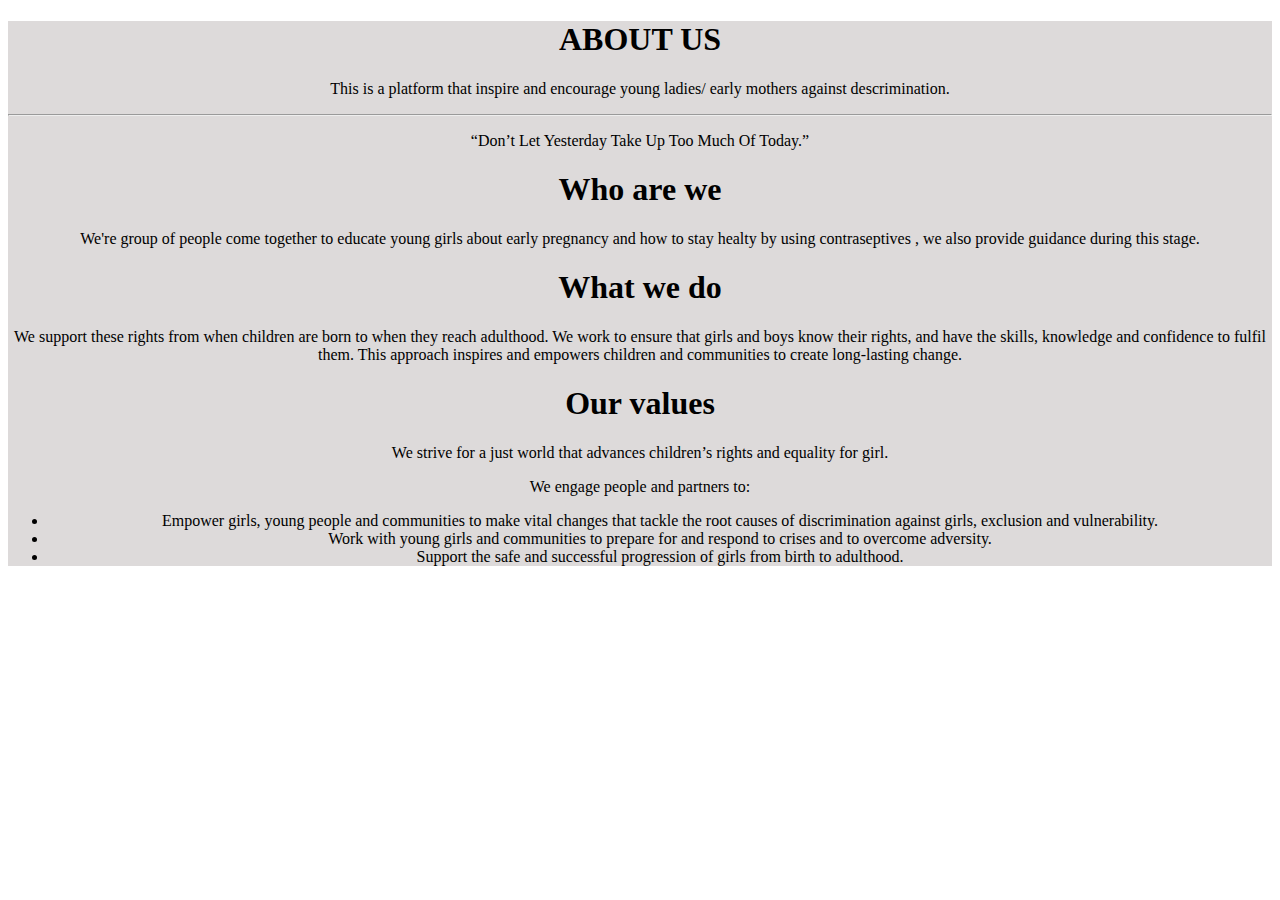
==== about.html @ 5d9c9831 "update my about page" ====
<!DOCTYPE html>
<html lang="en">
<head>
    <meta charset="UTF-8">
    <meta name="viewport" content="width=device-width, initial-scale=1.0">
    <link rel="stylesheet" href="css/about-css/about.css">
    <link rel="stylesheet" href="https://cdn.jsdelivr.net/npm/bootstrap@4.5.3/dist/css/bootstrap.min.css" integrity="sha384-TX8t27EcRE3e/ihU7zmQxVncDAy5uIKz4rEkgIXeMed4M0jlfIDPvg6uqKI2xXr2" crossorigin="anonymous">
    <title>About us</title>
</head>
<body>
    <div class="container">
        
        <div class="jumbotron">
            <h1 class="display-4">ABOUT US</h1>
            <p class="lead">This is a platform that  inspire and encourage young ladies/ early mothers against descrimination.</p>
            <hr class="my-4">
            <p>“Don’t Let Yesterday Take Up Too Much Of Today.”</p>
            
          </div>

          
            <div class="row">
              <div class="col order-last">
                <h1>Who are we</h1>
                <p>We're group of people come together to educate young girls about early pregnancy and how to stay healty by using contraseptives , we also provide guidance during this stage.</p>
              </div>
              <div class="col">
                <h1>What we do</h1>
                <p>We support these rights from when children are born to when they reach adulthood. We work to ensure that girls and boys know their rights, and have the skills, knowledge and confidence to fulfil them. This approach inspires and empowers children and communities to create long-lasting change.</p>
              </div>
              <div class="col order-first">
                <h1>Our values</h1>
                <p>We strive for a just world that advances children’s rights and equality for girl. </p>
                <p>We engage people and partners to:</p>
                <ul>
                    <li>Empower girls, young people and communities to make vital changes that tackle the root causes of discrimination against girls, exclusion and vulnerability.</li>
                    <li>Work with young girls and communities to prepare for and respond to crises and to overcome adversity.</li>
                    <li>Support the safe and successful progression of girls from birth to adulthood. </li>
                </ul>
              </div>
            </div>

           
            
          
      </div>


    <script src="about-js/jquery-3.5.1.min.js"></script>
    <script src="about-js/about.js"></script>
</body>
</html>
---- css/about-css/about.css ----
.container{
    text-align: center;
    background-color: rgb(221, 218, 218);
}
.jumbotron{
    background-image: url("../images/img-about/black-white.png");
    background-size: cover;
    
}
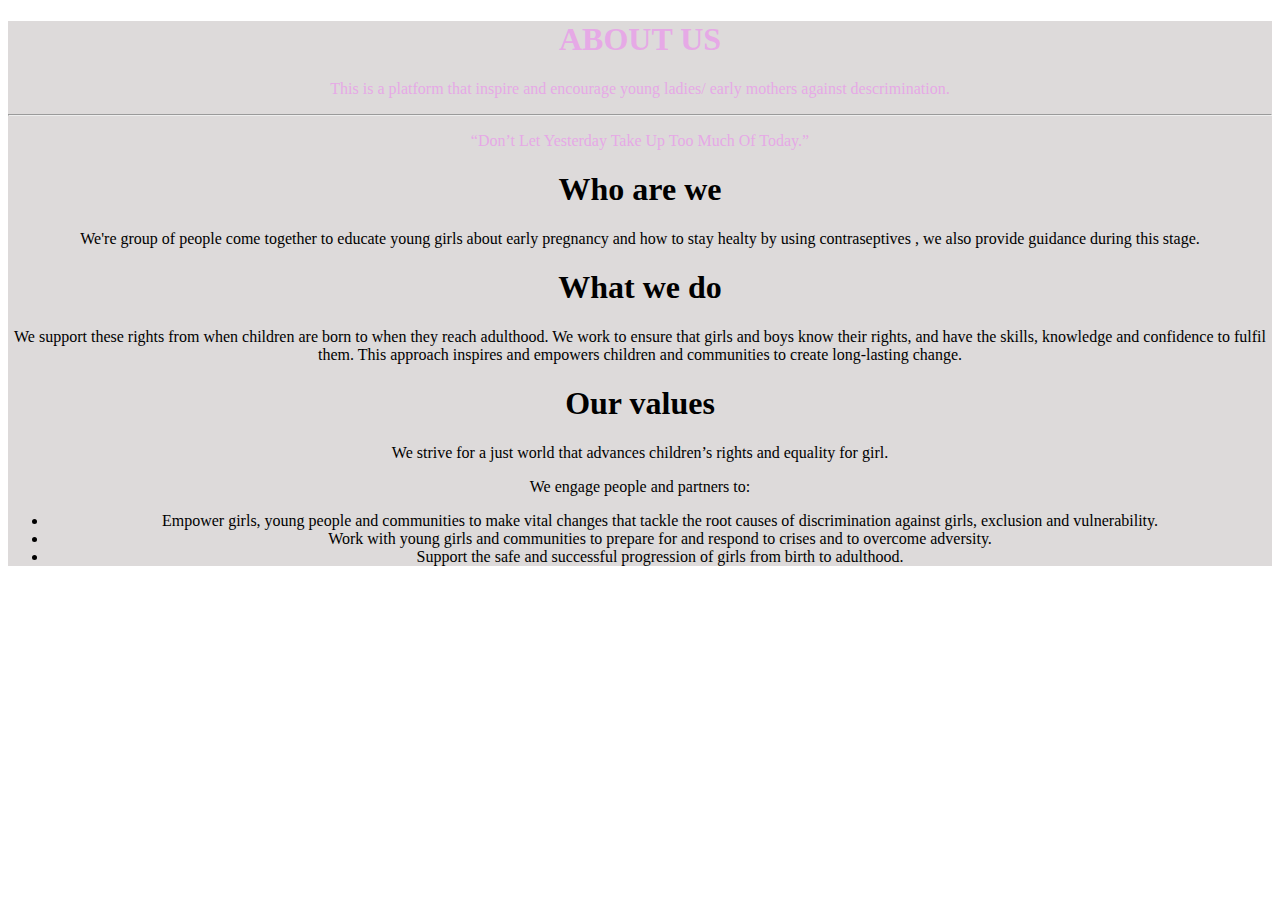
==== commit 994a42f7: "edit my backgroung image" ====
--- a/about.html
+++ b/about.html
@@ -17,7 +17,7 @@
             <p>“Don’t Let Yesterday Take Up Too Much Of Today.”</p>
             
           </div>
-
+   
           
             <div class="row">
               <div class="col order-last">
--- a/css/about-css/about.css
+++ b/css/about-css/about.css
@@ -3,7 +3,8 @@
     background-color: rgb(221, 218, 218);
 }
 .jumbotron{
-    background-image: url("../images/img-about/black-white.png");
+    background-image: url("../images/blog-img/img-about/black-white.png");
     background-size: cover;
+    color: rgb(230, 169, 230);
     
 }
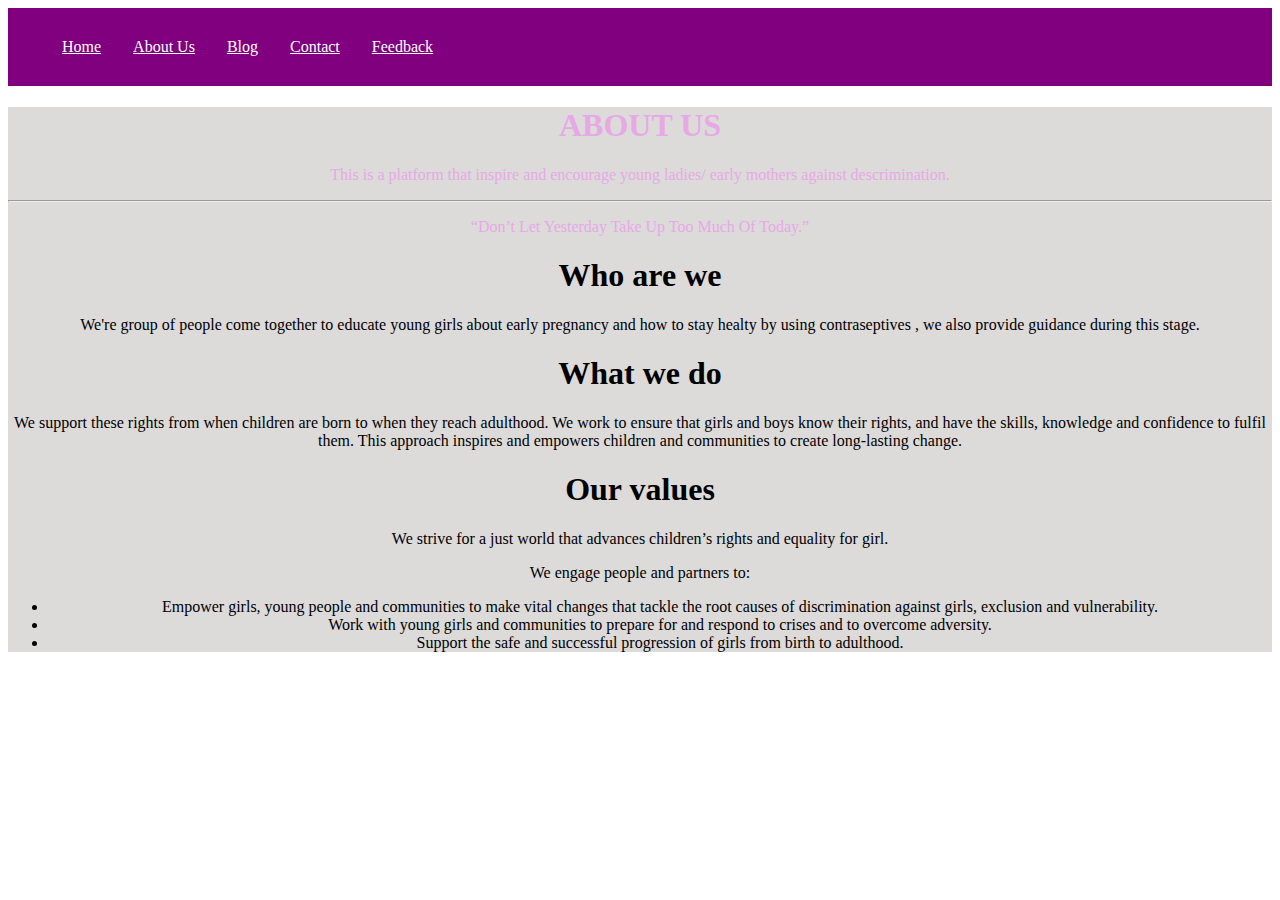
==== commit ee8bc5a8: "." ====
--- a/about.html
+++ b/about.html
@@ -8,6 +8,17 @@
     <title>About us</title>
 </head>
 <body>
+  <div class="scrollmenu">
+    <ul>
+      <li><a href="index.html">Home</a></li></u></li>
+      <li><u><a href="about.html">About Us</a></u></li>
+      <li><u><a href="blog.html">Blog</a></u></li>
+      <li><u><a href="contact.html">Contact</a></u></li>
+      <li><u><a href="feedback.html">Feedback</a></u></li>
+
+      
+    </ul>
+</div>
     <div class="container">
         
         <div class="jumbotron">
--- a/css/about-css/about.css
+++ b/css/about-css/about.css
@@ -3,8 +3,46 @@
     background-color: rgb(221, 218, 218);
 }
 .jumbotron{
-    background-image: url("../images/blog-img/img-about/black-white.png");
+    background-image: url("../img-about/black-white.png");
     background-size: cover;
     color: rgb(230, 169, 230);
     
 }
+ul.scrollmenu {
+    list-style-type: none;
+    padding: 0px;
+    margin: 0px;
+  }
+  
+  div.scrollmenu {
+    background-color: purple;
+
+    overflow: auto;
+    white-space: nowrap;
+  }
+  
+  div.scrollmenu li {
+    display: inline-block;
+  }
+  
+  div.scrollmenu li a {
+    display: inline-block;
+    color: white;
+    text-align: center;
+    padding: 14px;
+    text-decoration: underline;
+  }
+  
+  div.scrollmenu a:hover {
+    background-color: #777;
+  }
+  
+  ul>li>ul.scrollmenu {
+    display: none;
+  }
+  
+  ul>li:hover>ul.scrollmenu {
+    background-color: #333;
+    position: absolute;
+    display: block;
+  }
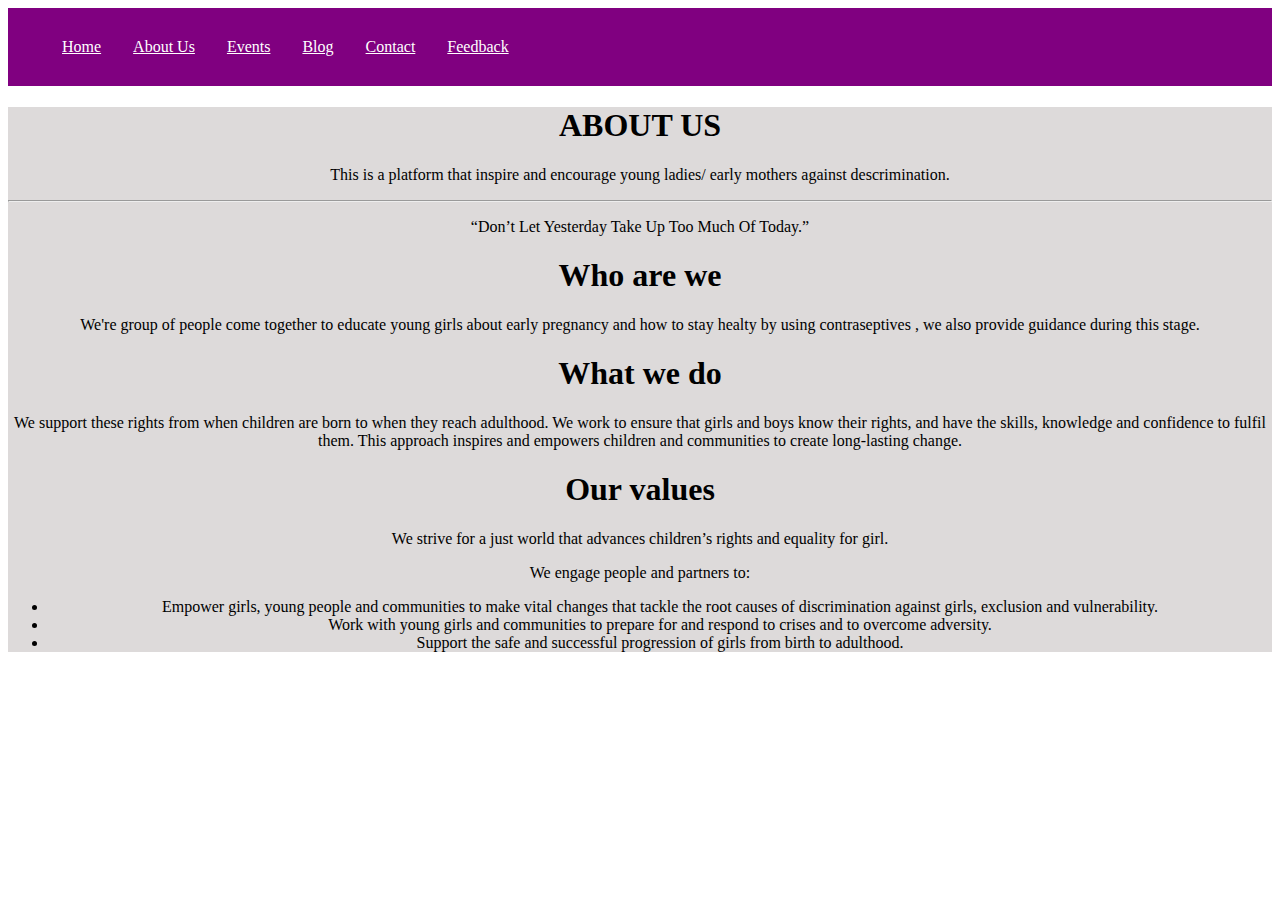
==== commit 7a5308c3: "Update about.html" ====
--- a/about.html
+++ b/about.html
@@ -12,6 +12,7 @@
     <ul>
       <li><a href="index.html">Home</a></li></u></li>
       <li><u><a href="about.html">About Us</a></u></li>
+      <li><u><a href="event.html">Events</a></u></li>
       <li><u><a href="blog.html">Blog</a></u></li>
       <li><u><a href="contact.html">Contact</a></u></li>
       <li><u><a href="feedback.html">Feedback</a></u></li>
@@ -60,4 +61,4 @@
     <script src="about-js/jquery-3.5.1.min.js"></script>
     <script src="about-js/about.js"></script>
 </body>
-</html>+</html>
--- a/css/about-css/about.css
+++ b/css/about-css/about.css
@@ -1,6 +1,8 @@
 .container{
     text-align: center;
     background-color: rgb(221, 218, 218);
+    font-family: Georgia, 'Times New Roman', Times, serif;
+    }
 }
 .jumbotron{
     background-image: url("../img-about/black-white.png");
